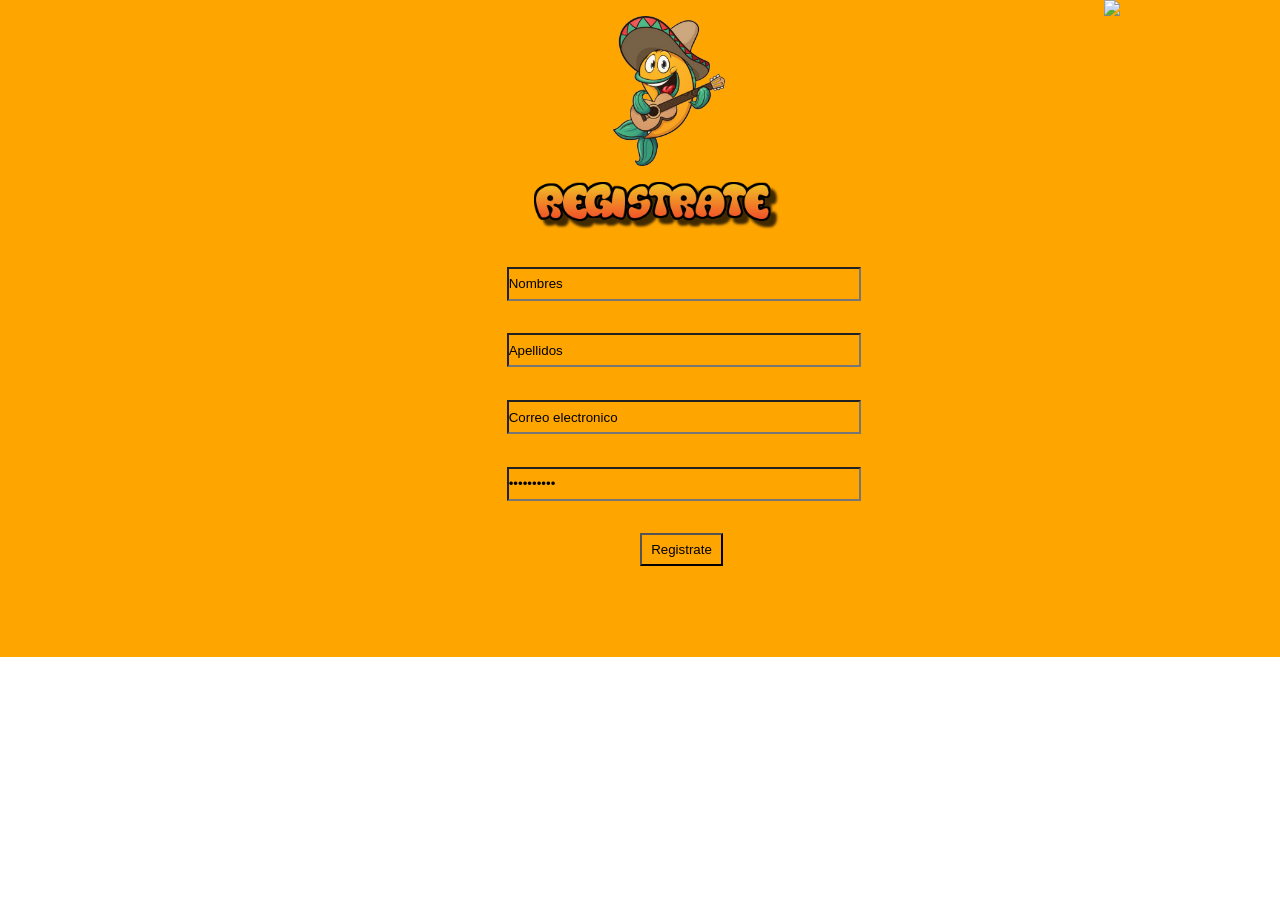
==== iindex.html @ 24d7817e "(v5)" ====
<!DOCTYPE html>
<html>
<head>
	<meta charset="UTF-8">
	<link rel="stylesheet" href="css/style.css">
	<script type="text/javascript" src="js/registrarse.js"></script>
	<script type="text/javascript" src="js/iniciarSesion.js"></script>
	<title>Registrarse </title>
</head>
<body>
	<div style=" height: 657px; width: 800px; background-color: orange; padding-left: 35.3em;  margin: 0; margin-right: 0;">
		 <form id="registrarse" onsubmit="registrarse();return false;">

		<img src="img/logo.png" style="height: 150px; padding-top: 1em; padding-left: 3em;">
	 <img src="img/r1.png" style="height: 60px; position: absolute; padding-top: 11em; padding-left: 33em;">

	 <input type="text" id="nombre" value="Nombres " style="position: absolute; height: 30px; margin-left: 38em; margin-top: 20em; width: 350px; background-color: orange;" >


	 <input type="text" id="apellido" value="Apellidos" style="position: absolute; height: 30px; margin-left: 38em; margin-top: 25em; width: 350px; background-color: orange;" >

	 <input type="text" id="correo" value="Correo electronico" style="position: absolute; height: 30px; margin-left: 38em; margin-top: 30em; width: 350px; background-color: orange;" >
	
	<input type="Password" id="contraseña" value="Contraseña" style="position: absolute; height: 30px; margin-left: 38em; margin-top: 35em; width: 350px; background-color: orange;" >
	<button style="position: absolute; height: 33px; margin-left: 48em; margin-top: 40em; width: 83px; background-color: orange;" name="Iniciarsesion"  >Registrate </button>

	<a href="iniciosesion.html"><img src="img/is.png" style="position: absolute; padding-left: 69em; height: 50px;"></a>
	</form>
	</div>



</body>
</html>
---- css/style.css ----
*{
    padding: 0;
    margin: 0;
    top: 0;
    bottom: 0;
    left: 0;
    right: 0;
    
}

body header{
    background-color: #FFEF93;
    width: 80%;
    height: 220px;
    padding-left: 10%;
    padding-right: 10%;
}

body header .header-img{
    width: 260px;
    height: 220px;
    float: left;
}

body header .header-img img{
    width: 230px;
    height: 200px;
}

body header nav{
    width: 300px;
    text-align: center;
    font-size: 18px;
    float: left;
    margin-top: 70px;
}
.parrafo{
    text-align: center;
    margin-top: 5px;
}
.logo{
    width: 200px;
    height: 140px;
    float: right;
    margin-top: 30px;
}
.hmenu{
    text-align: center;
    height: 110px;
    padding-top: 5px;
    padding-right: 0.5em;
    background-color: #ffef93;
    

}
.h3text:hover a{
    display: inline-block;
    text-align: center;
    color: red;
    position: a;

}
.d1{
    text-align: center;
    width: 100%;
    height: 400px;
    background-color: white;
    
}
.tacos{
    height: 220px;
    width: 350px;
    float: center;
    margin-top: 6px;
    margin-left: 0.3px;

}
.navc li a{
    font-size: 30px;
}
.navb li a{
    font-size: 19px;
}
.btn{
    background-color: #007bff;
    border: 1px solid #007bff;
    border-radius: 4px;
    color: white;
    display: inline-block;
    font-family: Arial;
    font-weight: 500;
    font-size: 13px;
    padding: 6px 12px;
    text-decoration: none;
    float: center;
    margin-top: 2px;
}
body header nav li{
    list-style: none;
    display: inline-block;
    padding: 20px;
}

body header nav li a{
    text-decoration: none;
    color: black;
    font-family: fantasy;
	font-style: italic;
    font-size: 19px;
}
body header nav li a:hover
{
    color: red;
    position: a;
}


body header .redes-sociales-h{
    float: right;
    margin-top: 75px;
}

body header .redes-sociales-h img{
    width: 32px;
    height: 32px;
    display: inline-block;
    padding: 5px;
}
body .banner{
    width: 100%;
}

body .banner .base-1{
    width: 100%;
}

body .banner .base-2{
    position: absolute;
    width: 280px;
    height: 250px;
    margin-top: 290px;
    margin-left: 900px;
}

body .banner .base-3{
    width: 180px;
    height: 90px;
    position: absolute;
    margin-top: 340px;
    margin-left: 940px;
}

body article{
    text-align: center;
    padding: 20px;
    margin-bottom: 20px;
}

body article h2{
    color: orange;
    border-bottom-width: 100%;  
    border-bottom: double; 
    border-bottom-color: black;
}

body footer{
    background-color: #FFEF93;
    padding-left: 10%;
    padding-right: 10%;
    width: 80%;
    text-align: center;
    padding-top: 10px;
    padding-bottom: 10px;
}

body footer h2{
    border-bottom-width: 100%;
    border-bottom: 2px solid black;
}

body footer .footer-pagos img{
    width: 120px;
    height: 80px;
    padding: 10px;
}
body .contact{
    background-color: black;
    height: 1500px;
    color: white;
}

body .contact .center-divs .center-div-left{
    width: 50%;
    float: left;
    height: 700px;
}

body .contact .center-divs .center-div-left p{
    padding: 10px;
}

body .contact .center-divs .center-div-left .top{
   width: 400px; 
}

body .contact .center-divs .center-div-left .bottom{
    width: 220px;
}

body .contact .center-divs .center-div-right{
    width: 50%;
    float: left;
    height: 700px;
}

body .contact .center-divs .center-div-right img{
    width: 400px;
    margin-bottom: 5%;
}

body .contact .center-divs .center-div-right form input{
    width: 400px;
    display: block;
    margin-bottom: 1%;
}

body .contact .center-divs .center-div-right form textarea{
    width: 400px;
    display: block;
    margin-bottom: 2%;
}

body .contact .center-divs .center-div-right button{
    margin-bottom: 1%;
}


/* RESPONSIVA */
@media only screen and (max-width: 1200px){
    
    body header{
        height: 180px;
    }
    
    body header .header-img{
        text-align: center;
        height: 130px;
        width: 100%;
    }
    
    body header .header-img img{
        width: 140px;
        height: 120px;
        margin: 0 auto;
    }
    
    body header nav{
        margin: 0;
        font-size: 15px;
        width: 100%;
    }
    
    body header nav li{
        padding: 5px;
    }
    
    body .banner .base-2{
        margin-left:200px; 
        margin-top:190px;
        width: 90px;
        height: 70px;
    }
    
    body .banner .base-3{
        margin-left:215px; 
        margin-top:205px;
        width: 60px;
        height: 30px;
    }
    
    body article h2{
        font-size: 20px;
    }
    
    body article h3{
        font-size: 15px;
    }
    
    body footer h2{
        font-size: 20px;
    }
    
    body footer h3{
        font-size: 15px;
    }
    
    body footer .footer-pagos img{
        width: 60px;
        height: 40px;

    }
    body{
        width: 100%;
    }
    body header{
        height: 180px;
    }
    
    body header .header-img img{
        width: 140px;
        height: 120px;
        margin: 0 auto;
    }
    
    body header nav{
        margin: 0;
        font-size: 15px;
        width: 100%;
    }

    body header .header-img{
        margin: 0;
        padding: 0;
        width: 100%;
    }
    
    body header nav li{
        padding: 5px;
    }
    .navc li a{
    font-size: 17px;
    }
    .logo{
        display: none;
    }
    .parrafo{
        font-size: 15px;
    }
    body .d1{
        width: 100%;
        height: 85%;
    }

    body .d1 p{
        width:80%;
        text-align: justify;
    }

    body .d1 img{
        margin: 0;
        padding: 0;
        height: 200px;
        width: 230px;
    }
    body .contact{
        height: 1150px;
    }

    body .contact .center-divs .center-div-left{
        width: 100%;
        margin-bottom: 50px;
        height: 500px;
    }
    
    body .contact .center-divs .center-div-left .top{
        width: 200px;
    }
    
    body .contact .center-divs .center-div-left .bottom{
        width: 200px;
    }
    
    body .contact .center-divs .center-div-right{
        width: 100%;
        height: 400px;

        
    }
    
    body .contact .center-divs .center-div-right img{
        width: 200px;
    }
    
    body .contact .center-divs .center-div-right form input{
        width: 90%;
    }
    
    body .contact .center-divs .center-div-right form textarea{
        width: 90%;
    }
    
    body .contact .map .img-1 img{
        width: 200px;
    }
    
    body .contact .map .img-2 img{
        width: 90%;
        margin: 0 auto;
        padding-left: 5%;
        padding-right: 5%;
    }
    input {

        padding-right: 3em;
    }
    card-img-port {

        width: 20px;
    }

}
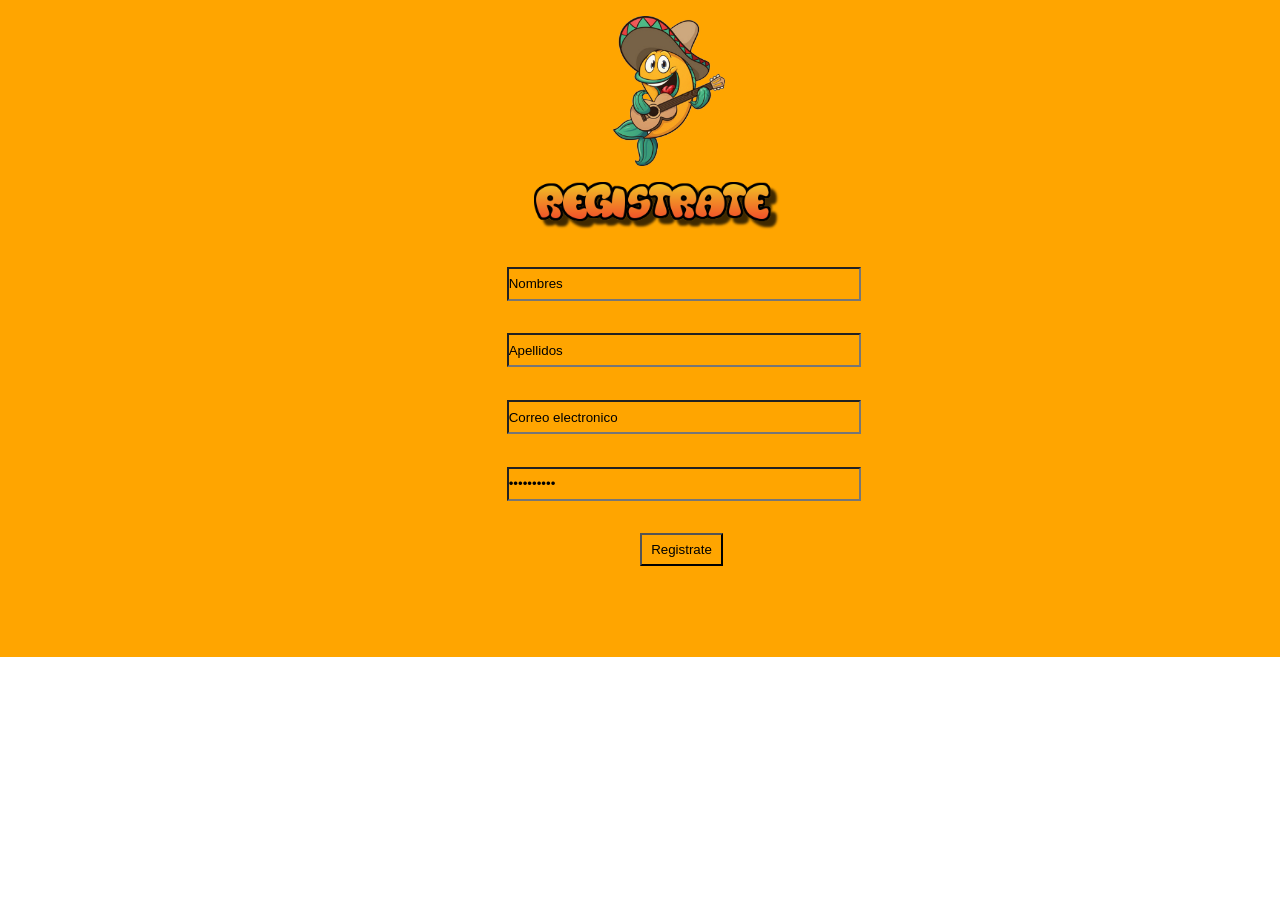
==== commit ca6d291a: "(v6)" ====
--- a/iindex.html
+++ b/iindex.html
@@ -24,7 +24,7 @@
 	<input type="Password" id="contraseña" value="Contraseña" style="position: absolute; height: 30px; margin-left: 38em; margin-top: 35em; width: 350px; background-color: orange;" >
 	<button style="position: absolute; height: 33px; margin-left: 48em; margin-top: 40em; width: 83px; background-color: orange;" name="Iniciarsesion"  >Registrate </button>
 
-	<a href="iniciosesion.html"><img src="img/is.png" style="position: absolute; padding-left: 69em; height: 50px;"></a>
+	
 	</form>
 	</div>
 
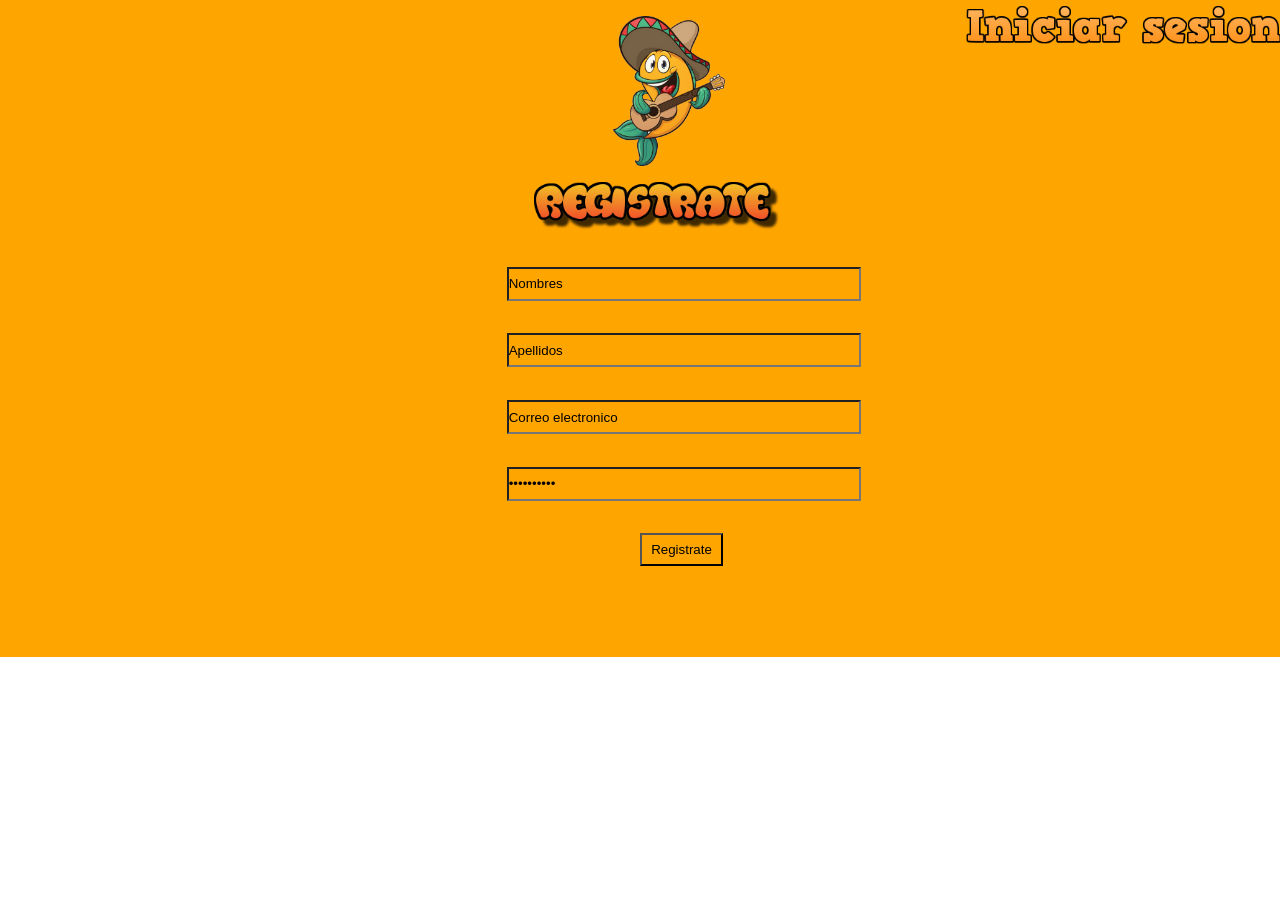
==== commit 845c3787: "(v7)" ====
--- a/iindex.html
+++ b/iindex.html
@@ -24,7 +24,7 @@
 	<input type="Password" id="contraseña" value="Contraseña" style="position: absolute; height: 30px; margin-left: 38em; margin-top: 35em; width: 350px; background-color: orange;" >
 	<button style="position: absolute; height: 33px; margin-left: 48em; margin-top: 40em; width: 83px; background-color: orange;" name="Iniciarsesion"  >Registrate </button>
 
-	
+	<a href="iniciosesion.html"><img src="img/is1.png" style="position: absolute; padding-left: 60em; height: 50px;"></a>
 	</form>
 	</div>
 
